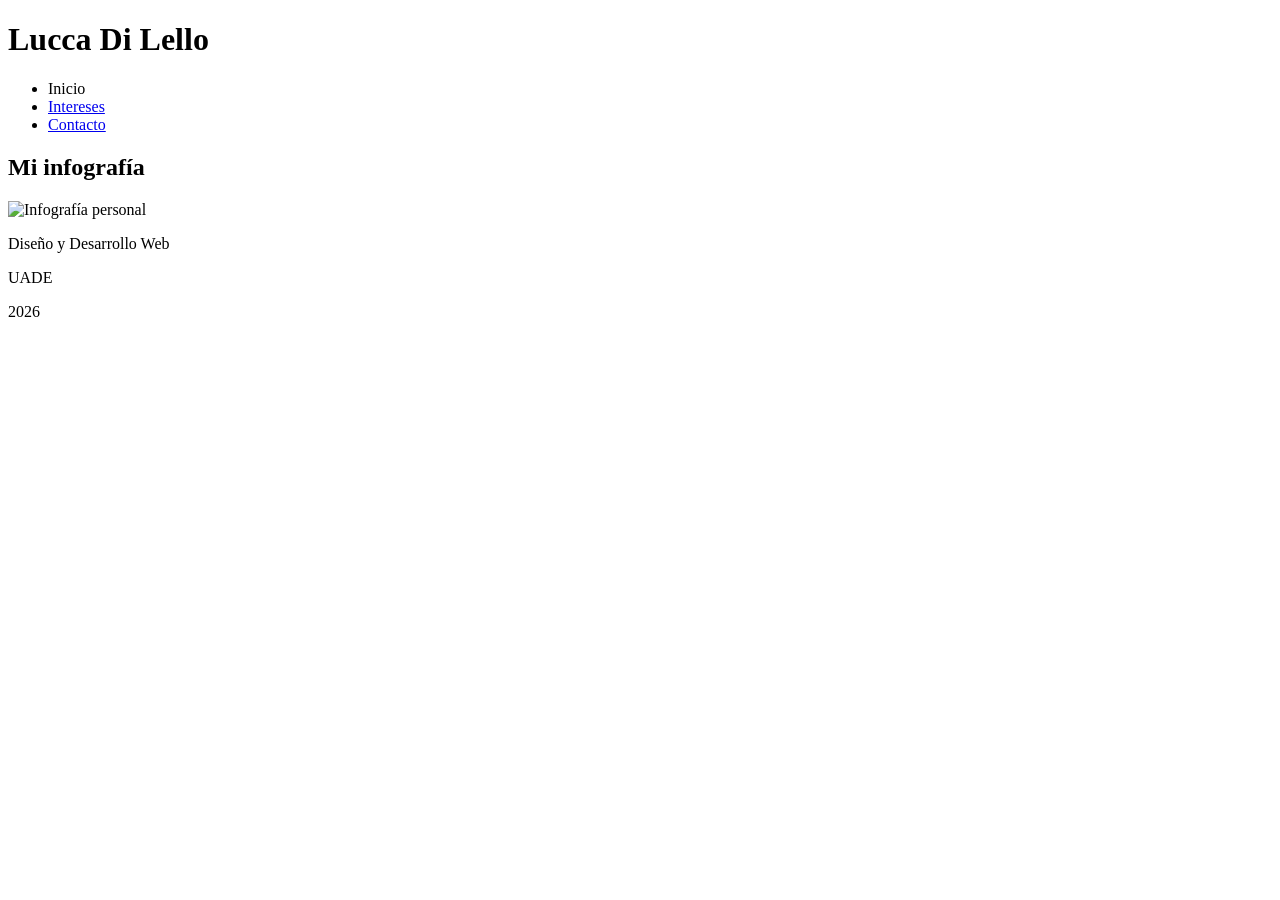
==== index.html @ ccfbc355 "Create index.html" ====
<!DOCTYPE html>
<html lang="es">
<head>
    <meta charset="UTF-8">
    <meta name="viewport" content="width=device-width, initial-scale=1.0">
    <title>Lucca Di Lello</title>
</head>
<body>

    <header>
        <h1>Lucca Di Lello</h1>
        <nav>
            <ul>
                <li>Inicio</li>
                <li><a href="intereses.html">Intereses</a></li>
                <li><a href="contacto.html">Contacto</a></li>
            </ul>
        </nav>
    </header>

    <main>
        <h2>Mi infografía</h2>
        <img src="img/imagen.png" alt="Infografía personal">
    </main>

    <footer>
        <p>Diseño y Desarrollo Web</p>
        <p>UADE</p>
        <p>2026</p>
    </footer>

</body>
</html>
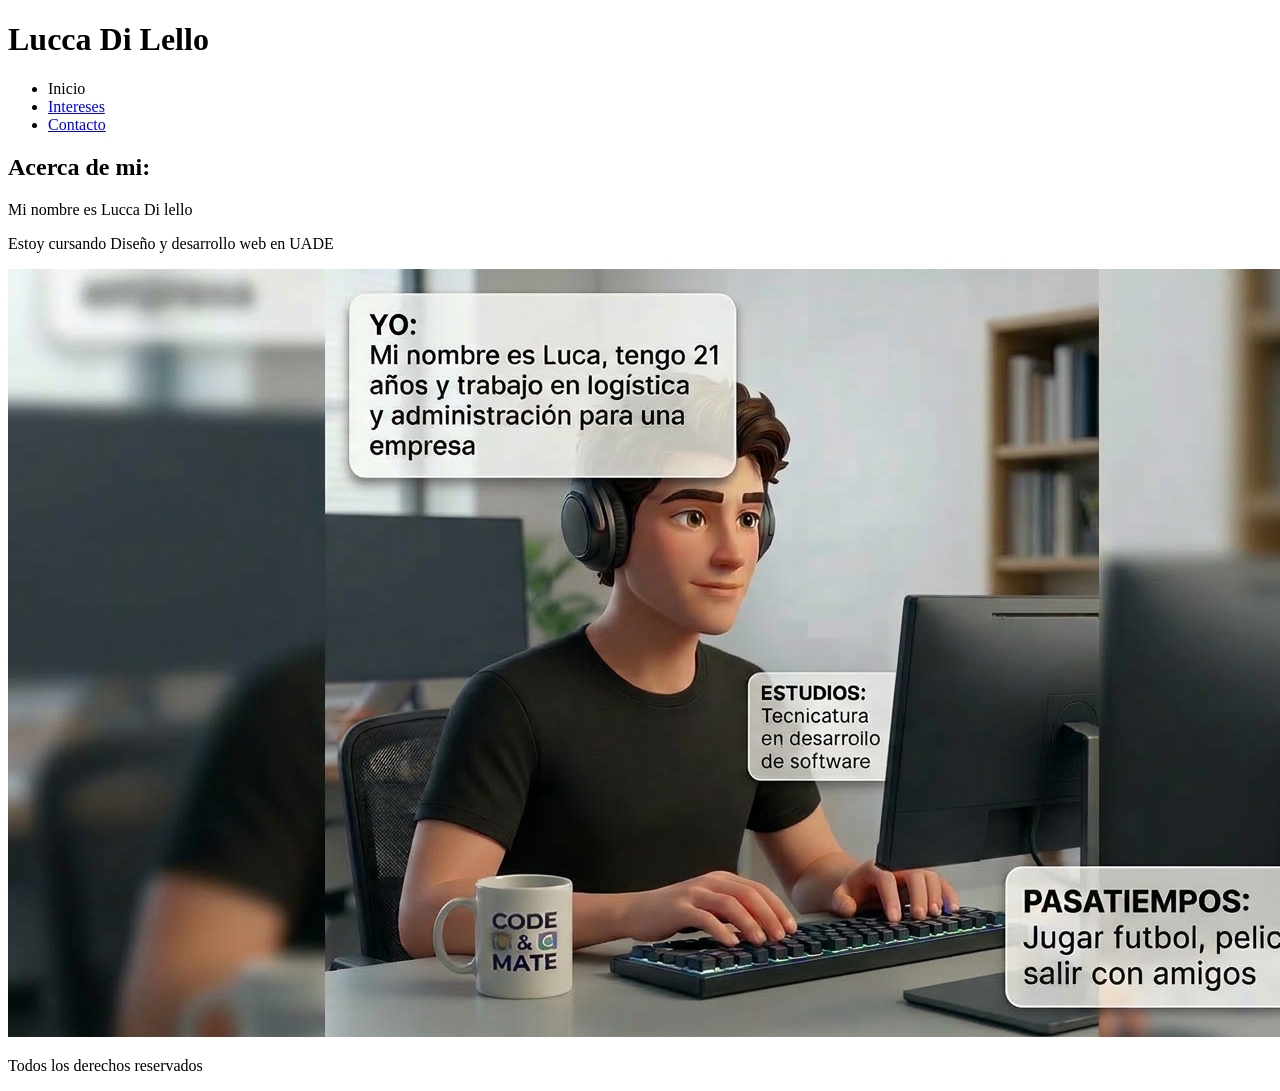
==== commit 2dbdd740: "Update index.html" ====
--- a/index.html
+++ b/index.html
@@ -19,14 +19,14 @@
     </header>
 
     <main>
-        <h2>Mi infografía</h2>
+        <h2>Acerca de mi:</h2>
+        <p>Mi nombre es Lucca Di lello</p>
+        <p>Estoy cursando Diseño y desarrollo web en UADE</p>
         <img src="img/imagen.png" alt="Infografía personal">
     </main>
 
     <footer>
-        <p>Diseño y Desarrollo Web</p>
-        <p>UADE</p>
-        <p>2026</p>
+        <p>Todos los derechos reservados</p>
     </footer>
 
 </body>
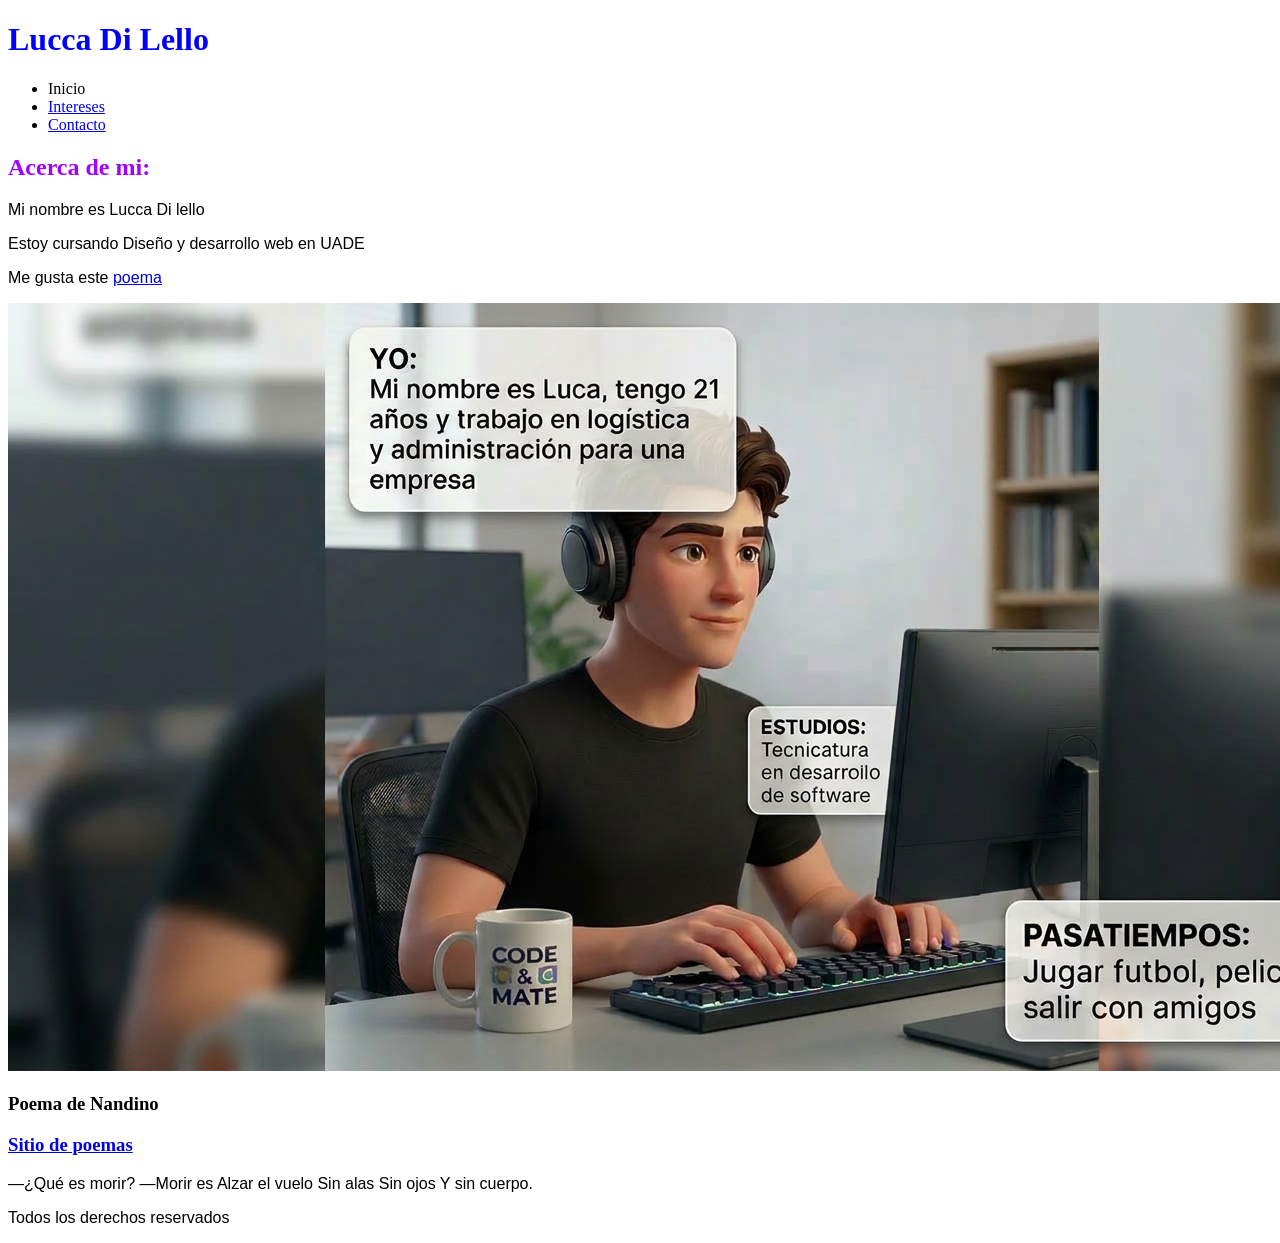
==== commit 1826d87d: "version1" ====
--- a/index.html
+++ b/index.html
@@ -1,33 +1,60 @@
-<!DOCTYPE html>
-<html lang="es">
-<head>
-    <meta charset="UTF-8">
-    <meta name="viewport" content="width=device-width, initial-scale=1.0">
-    <title>Lucca Di Lello</title>
-</head>
-<body>
-
-    <header>
-        <h1>Lucca Di Lello</h1>
-        <nav>
-            <ul>
-                <li>Inicio</li>
-                <li><a href="intereses.html">Intereses</a></li>
-                <li><a href="contacto.html">Contacto</a></li>
-            </ul>
-        </nav>
-    </header>
-
-    <main>
-        <h2>Acerca de mi:</h2>
-        <p>Mi nombre es Lucca Di lello</p>
-        <p>Estoy cursando Diseño y desarrollo web en UADE</p>
-        <img src="img/imagen.png" alt="Infografía personal">
-    </main>
-
-    <footer>
-        <p>Todos los derechos reservados</p>
-    </footer>
-
-</body>
-</html>
+<!DOCTYPE html>
+<html lang="es">
+<head>
+    <meta charset="UTF-8">
+    <meta name="viewport" content="width=device-width, initial-scale=1.0">
+    <title>Lucca Di Lello</title>
+    <style>
+        h1{
+            color: rgb(255, 0, 0);
+        }
+        p{
+            font-family: Arial, Helvetica, sans-serif;
+        }
+        h2{
+            color: red;
+        }
+    </style>
+</head>
+<body>
+    <header>
+        <h1 style="color: blue;">Lucca Di Lello</h1>
+        <nav>
+            <ul>
+                <li>Inicio</li>
+                <li>
+                    <a href="intereses.html">Intereses</a>
+                </li>
+                <li>
+                    <a href="contacto.html">Contacto</a>
+                </li>
+            </ul>
+        </nav>
+    </header>
+
+    <main>
+        <h2 style="color: rgb(162, 0, 255);">Acerca de mi:</h2>
+        <p>Mi nombre es Lucca Di lello</p>
+        <p>Estoy cursando Diseño y desarrollo web en UADE</p>
+        <p>Me gusta este <a href="#poema"> poema</a></p>
+        <img src="img/imagen.png" alt="Infografía personal">
+        <div>
+        <h3 id="poema">Poema de Nandino</h3>
+        <h3><a href="https://jdr.mx/10-poemas-sobre-la-vida-y-la-muerte/" target="_blank">Sitio de poemas</a></h3>
+        <p>
+            —¿Qué es morir?
+—Morir es
+Alzar el vuelo
+Sin alas
+Sin ojos
+Y sin cuerpo.
+        </p>
+        </div>
+    </main>
+
+    <footer>
+        <p>Todos los derechos reservados</p>
+    </footer>
+
+</body>
+</html>
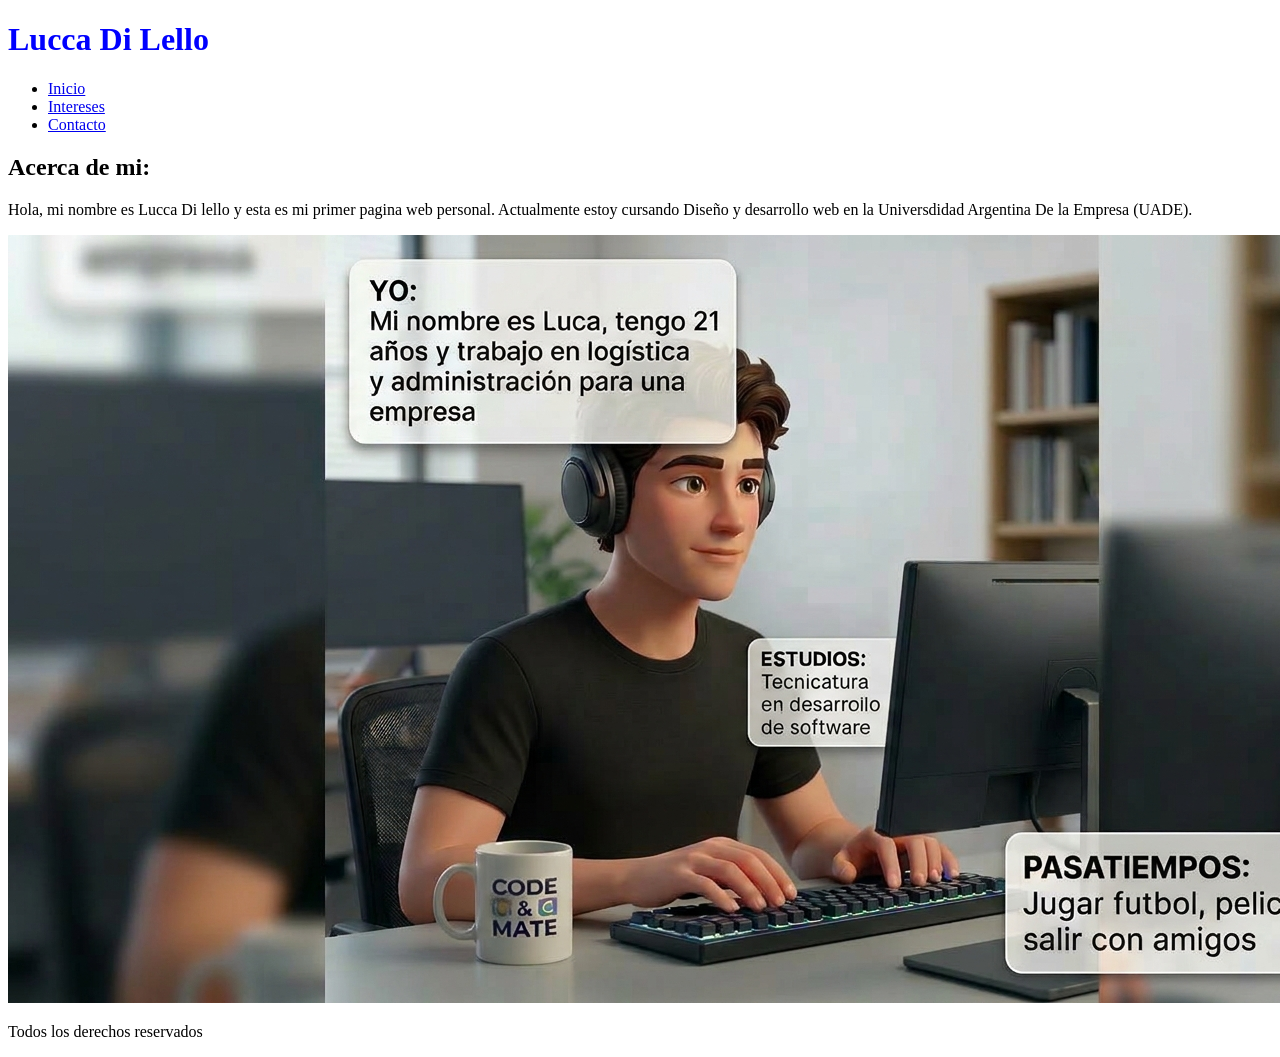
==== commit f4b5433a: "Update index.html" ====
--- a/index.html
+++ b/index.html
@@ -4,24 +4,16 @@
     <meta charset="UTF-8">
     <meta name="viewport" content="width=device-width, initial-scale=1.0">
     <title>Lucca Di Lello</title>
-    <style>
-        h1{
-            color: rgb(255, 0, 0);
-        }
-        p{
-            font-family: Arial, Helvetica, sans-serif;
-        }
-        h2{
-            color: red;
-        }
-    </style>
+    <link rel="stylesheet" href="estilos/css1.css">
 </head>
 <body>
     <header>
-        <h1 style="color: blue;">Lucca Di Lello</h1>
+        <h1>Lucca Di Lello</h1>
         <nav>
             <ul>
-                <li>Inicio</li>
+                <li>
+                    <a href="index.html" class="activo">Inicio</a>
+                </li>
                 <li>
                     <a href="intereses.html">Intereses</a>
                 </li>
@@ -33,23 +25,9 @@
     </header>
 
     <main>
-        <h2 style="color: rgb(162, 0, 255);">Acerca de mi:</h2>
-        <p>Mi nombre es Lucca Di lello</p>
-        <p>Estoy cursando Diseño y desarrollo web en UADE</p>
-        <p>Me gusta este <a href="#poema"> poema</a></p>
+        <h2>Acerca de mi:</h2>
+        <p>Hola, mi nombre es Lucca Di lello y esta es mi primer pagina web personal. Actualmente estoy cursando Diseño y desarrollo web en la Universdidad Argentina De la Empresa (UADE).</p>
         <img src="img/imagen.png" alt="Infografía personal">
-        <div>
-        <h3 id="poema">Poema de Nandino</h3>
-        <h3><a href="https://jdr.mx/10-poemas-sobre-la-vida-y-la-muerte/" target="_blank">Sitio de poemas</a></h3>
-        <p>
-            —¿Qué es morir?
-—Morir es
-Alzar el vuelo
-Sin alas
-Sin ojos
-Y sin cuerpo.
-        </p>
-        </div>
     </main>
 
     <footer>
@@ -57,4 +35,4 @@
     </footer>
 
 </body>
-</html>+</html>
--- a/estilos/css1.css
+++ b/estilos/css1.css
@@ -0,0 +1,3 @@
+h1{
+    color: blue;
+}
